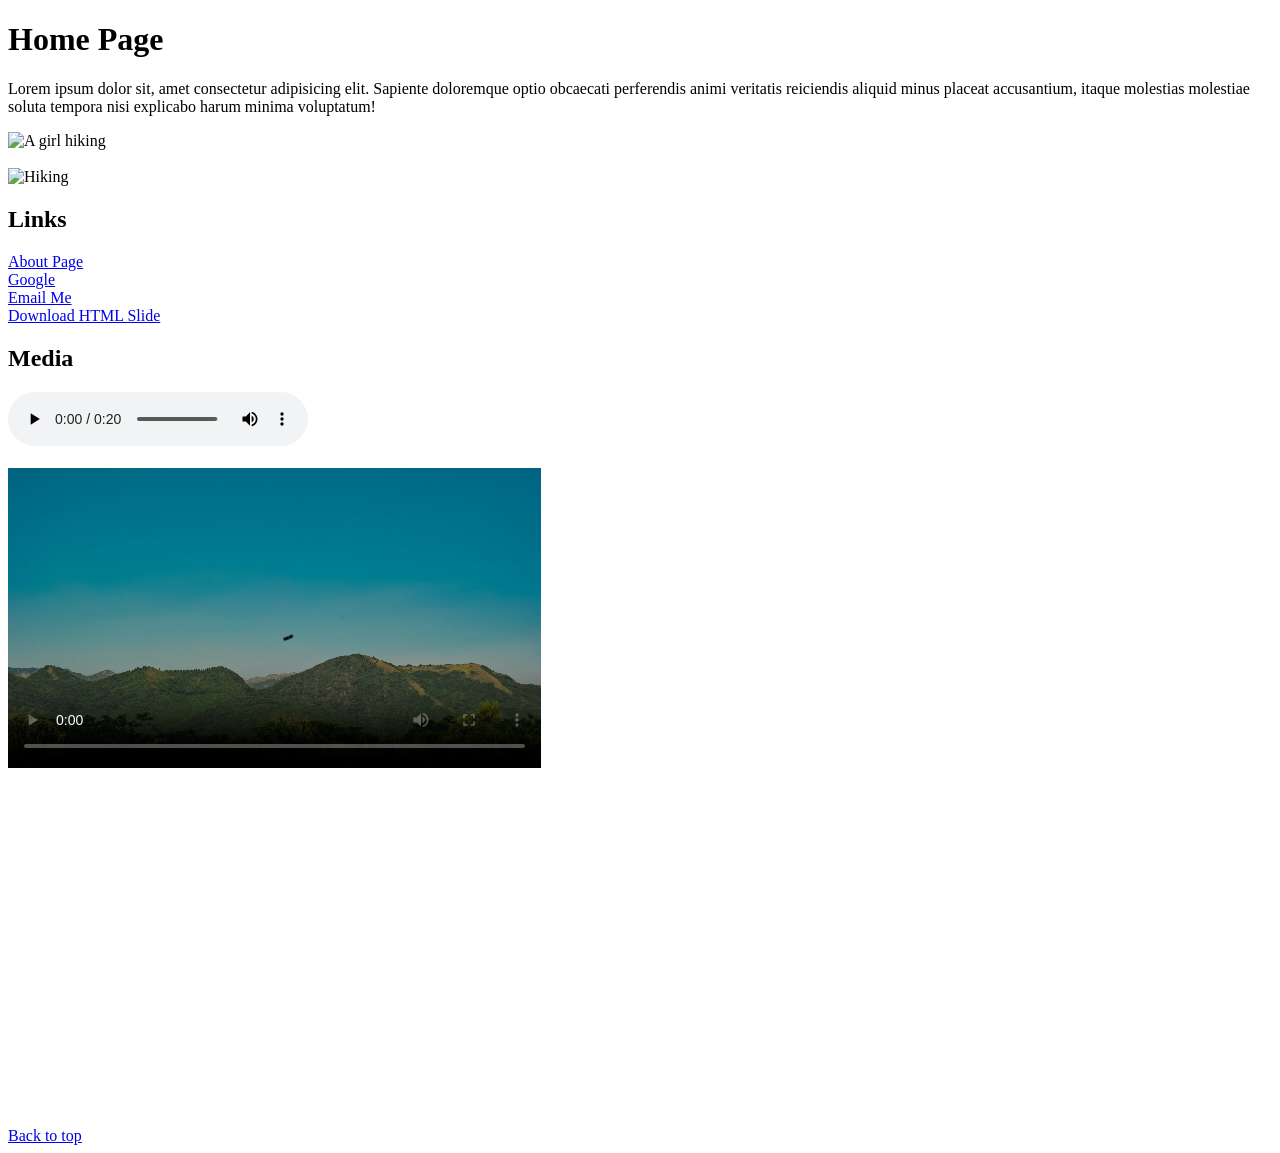
==== index.html @ f7a22b98 "First Commit" ====
<!DOCTYPE html>
<html lang="en">
<head>
    <meta charset="UTF-8">
    <meta name="viewport" content="width=device-width, initial-scale=1.0">
    <title>Home</title>
</head>
<body>
    <h1 id="head" title="This is the main heading">Home Page</h1>
    <p>Lorem ipsum dolor sit, amet consectetur adipisicing elit. Sapiente doloremque optio obcaecati perferendis animi veritatis reiciendis aliquid minus placeat accusantium, itaque molestias molestiae soluta tempora nisi explicabo harum minima voluptatum!</p>


    <!-- image link -->
    <img src="https://images.pexels.com/photos/39557160/pexels-photo-39557160.jpeg" alt="A girl hiking" height="300px"> <br><br>


    <!-- Link Address -->
    <img src="https://www.pexels.com/photo/hiker-relaxing-with-scenic-mountain-view-39557160/" alt="Hiking">

    <h2>Links</h2>

    <!-- Link to different page -->
    <a href="about.html">About Page</a> <br>

    <!-- Link to a Different Website -->
    <a href="https://www.google.com" target="_blank">Google</a> <br>

    <!-- Email Link -->
    <a href="mailto:flowbit6@gmail.com">Email Me</a> <br>

    <!-- Downloadable Link -->
    <a href="Files/FRONTEND DEVELOPMENT (TUTORIAL SLIDE).pptx" download>Download HTML Slide</a> <br>

    <h2>Media</h2>
    <!-- Audio -->
    <audio controls>
        <source src="Media/Audio1.mp3" type="audio/mp3">
    </audio>
    <br><br>

    <!-- Video -->
     <video controls height="300px" poster="Images/Landscape Poster.jpg">
        <source src="Media/Video1.mp4" type="video/mp4">
     </video>
     <br><br>

    <!-- Iframe -->
    <iframe width="560" height="315" src="https://www.youtube.com/embed/QyCIXOpJGcE?si=tg06KS3WBp3pFWkO" title="YouTube video player" frameborder="0" allow="accelerometer; autoplay; clipboard-write; encrypted-media; gyroscope; picture-in-picture; web-share" referrerpolicy="strict-origin-when-cross-origin" allowfullscreen></iframe>

    <br><br>
    
    
    
    
    
    <!-- Link to same page -->
    <a href="#head">Back to top</a>

    

</body>
</html>
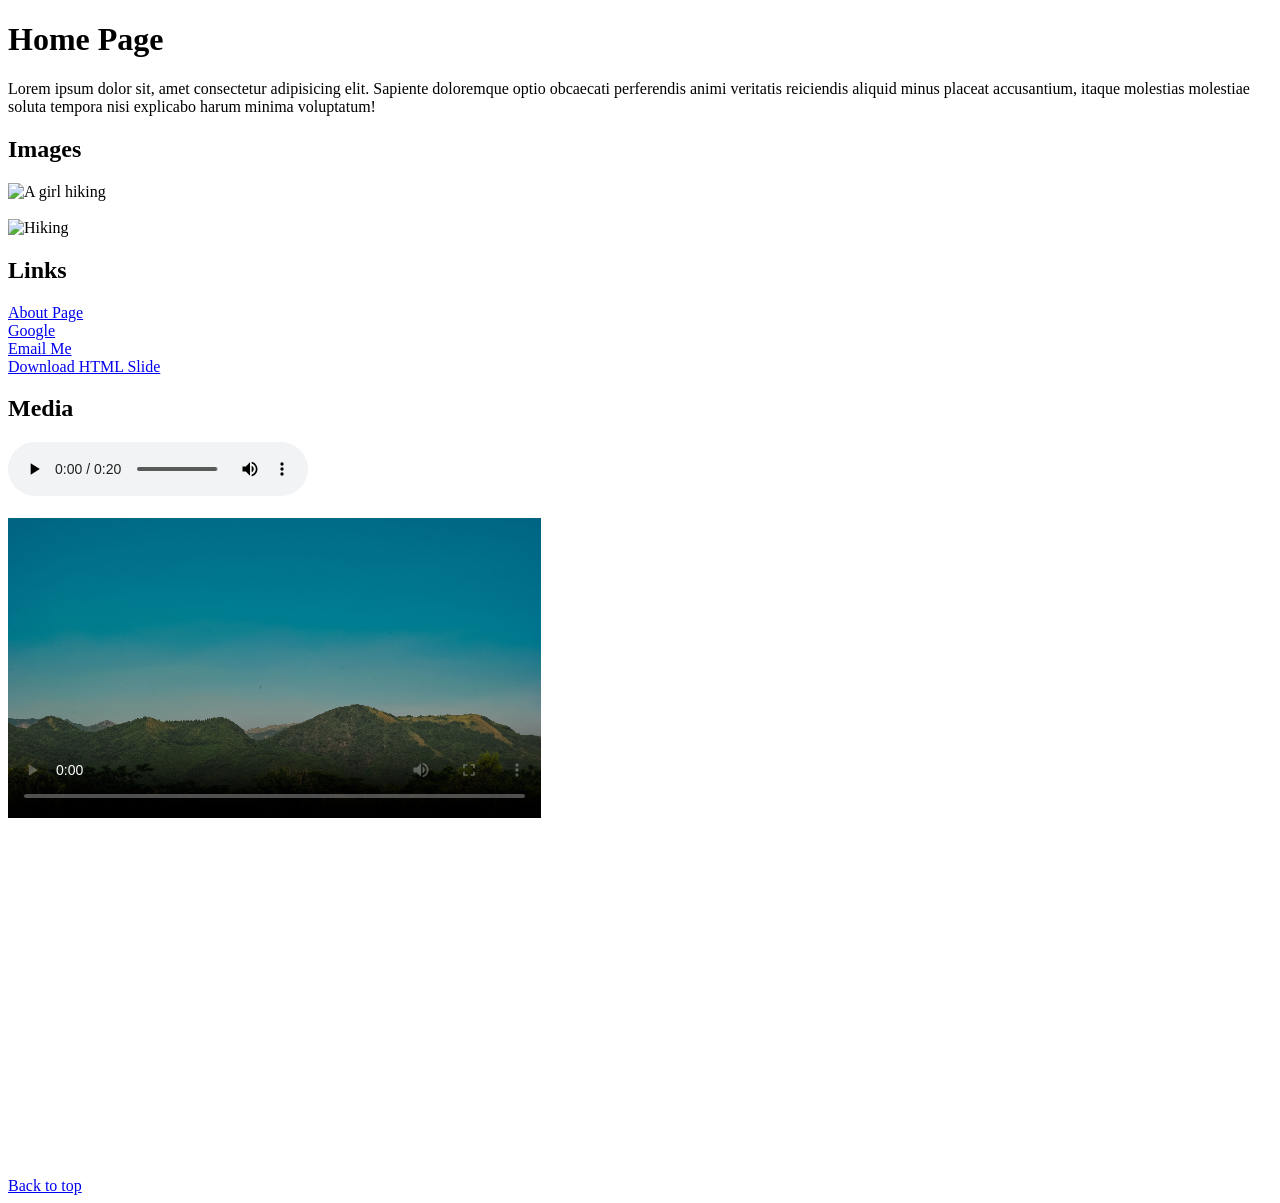
==== commit cf7582eb: "CSS" ====
--- a/index.html
+++ b/index.html
@@ -9,6 +9,7 @@
     <h1 id="head" title="This is the main heading">Home Page</h1>
     <p>Lorem ipsum dolor sit, amet consectetur adipisicing elit. Sapiente doloremque optio obcaecati perferendis animi veritatis reiciendis aliquid minus placeat accusantium, itaque molestias molestiae soluta tempora nisi explicabo harum minima voluptatum!</p>
 
+    <h2>Images</h2>
 
     <!-- image link -->
     <img src="https://images.pexels.com/photos/39557160/pexels-photo-39557160.jpeg" alt="A girl hiking" height="300px"> <br><br>
